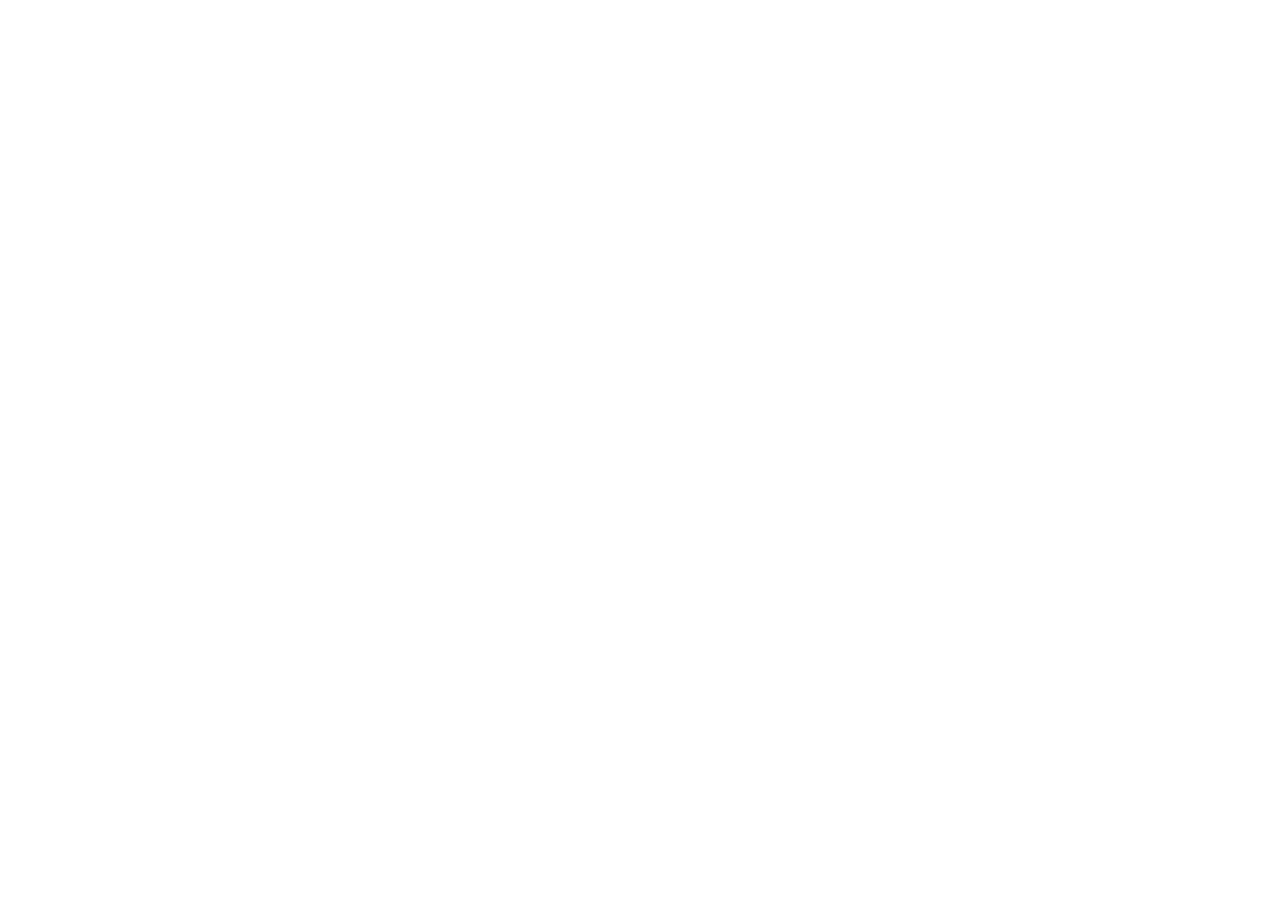
==== wad/index.html @ 3cd96a14 "update" ====
<!doctype html>
<html lang="en">
  <head>
    <meta charset="UTF-8" />
    <meta name="viewport" content="width=device-width, initial-scale=1.0" />
    <title>Practice Midterm - Course Task Manager</title>
    <script type="module" crossorigin src="/assets/index-C80FDKC5.js"></script>
    <link rel="stylesheet" crossorigin href="/assets/index-DUwCuAkW.css">
  </head>
  <body>
    <div id="root"></div>
  </body>
</html>
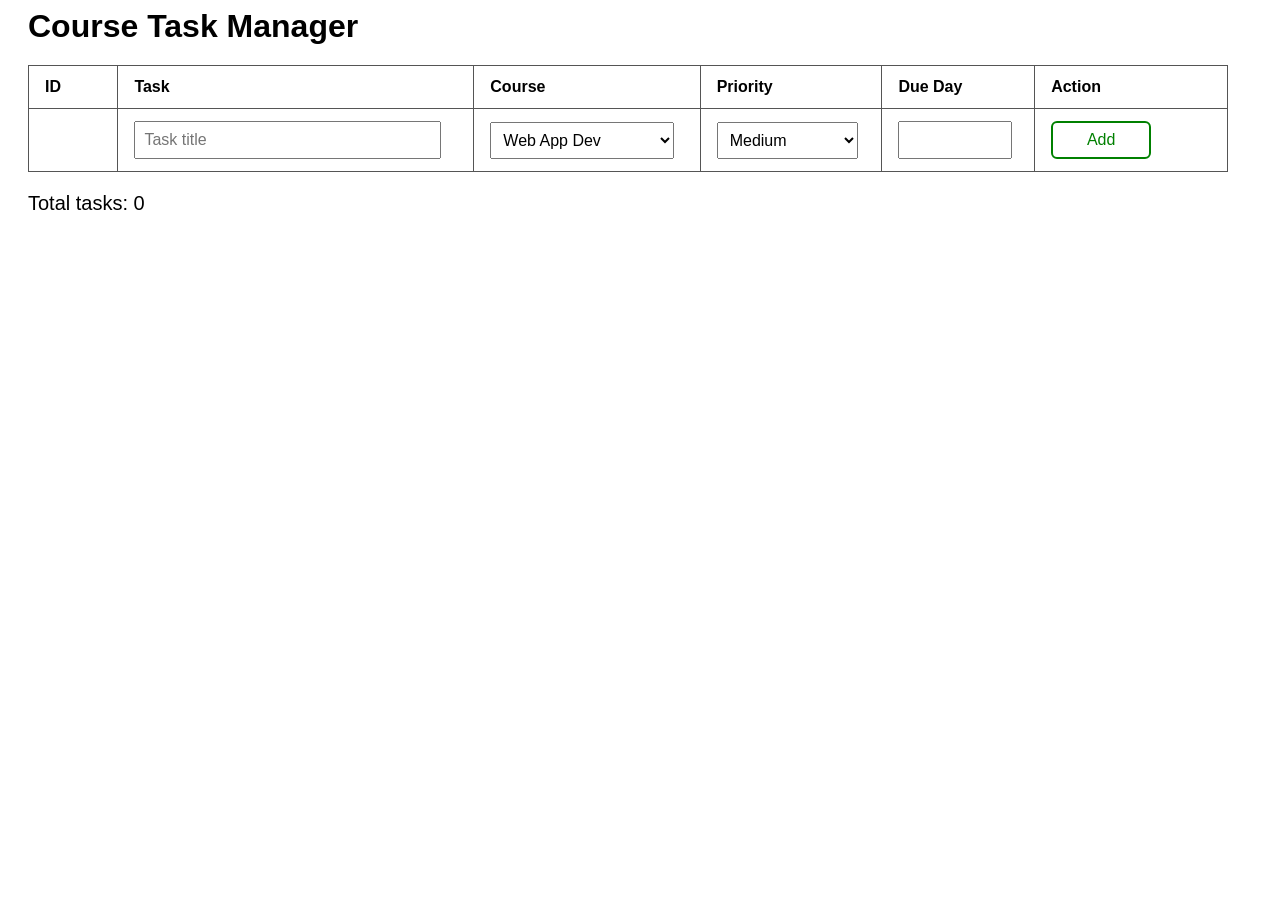
==== commit b5f0814e: "update" ====
--- a/wad/index.html
+++ b/wad/index.html
@@ -4,8 +4,8 @@
     <meta charset="UTF-8" />
     <meta name="viewport" content="width=device-width, initial-scale=1.0" />
     <title>Practice Midterm - Course Task Manager</title>
-    <script type="module" crossorigin src="/assets/index-C80FDKC5.js"></script>
-    <link rel="stylesheet" crossorigin href="/assets/index-DUwCuAkW.css">
+    <script type="module" crossorigin src="/wad/assets/index-C80FDKC5.js"></script>
+    <link rel="stylesheet" crossorigin href="/wad/assets/index-DUwCuAkW.css">
   </head>
   <body>
     <div id="root"></div>
--- a/wad/assets/index-DUwCuAkW.css
+++ b/wad/assets/index-DUwCuAkW.css
@@ -0,0 +1 @@
+ิbody{font-family:Arial,Helvetica,sans-serif}:root{font-family:Arial,Helvetica,sans-serif;padding-left:20px}.task-table{border-collapse:collapse;text-align:left;width:100%;max-width:1200px;margin-top:20px}.task-table th,.task-table td{border:1px solid #555;padding:12px 16px}#h1{font-size:2rem;font-weight:600;margin-bottom:20px}#col-task-id{width:70px}#col-task-title{width:420px}#col-task-course{width:240px}#col-task-priority{width:180px}#col-task-due{width:150px}#col-task-action{width:180px}.task-table input,.task-table select{width:95%;padding:8px;font-size:16px;box-sizing:border-box}.add-btn{width:100px;padding:8px 16px;background:#fff;color:green;border:2px solid green;border-radius:6px;cursor:pointer;font-size:16px}.delete-btn{display:flex;align-items:center;gap:5px;width:110px;justify-content:center;padding:8px 16px;background:#fff;color:#b00020;border:2px solid #b00020;border-radius:6px;cursor:pointer;font-size:16px}.delete-btn img{width:16px;height:16px}#summary-area{margin-top:20px;font-size:20px}#error-message{margin-top:15px;color:#dc143c;font-size:18px}
